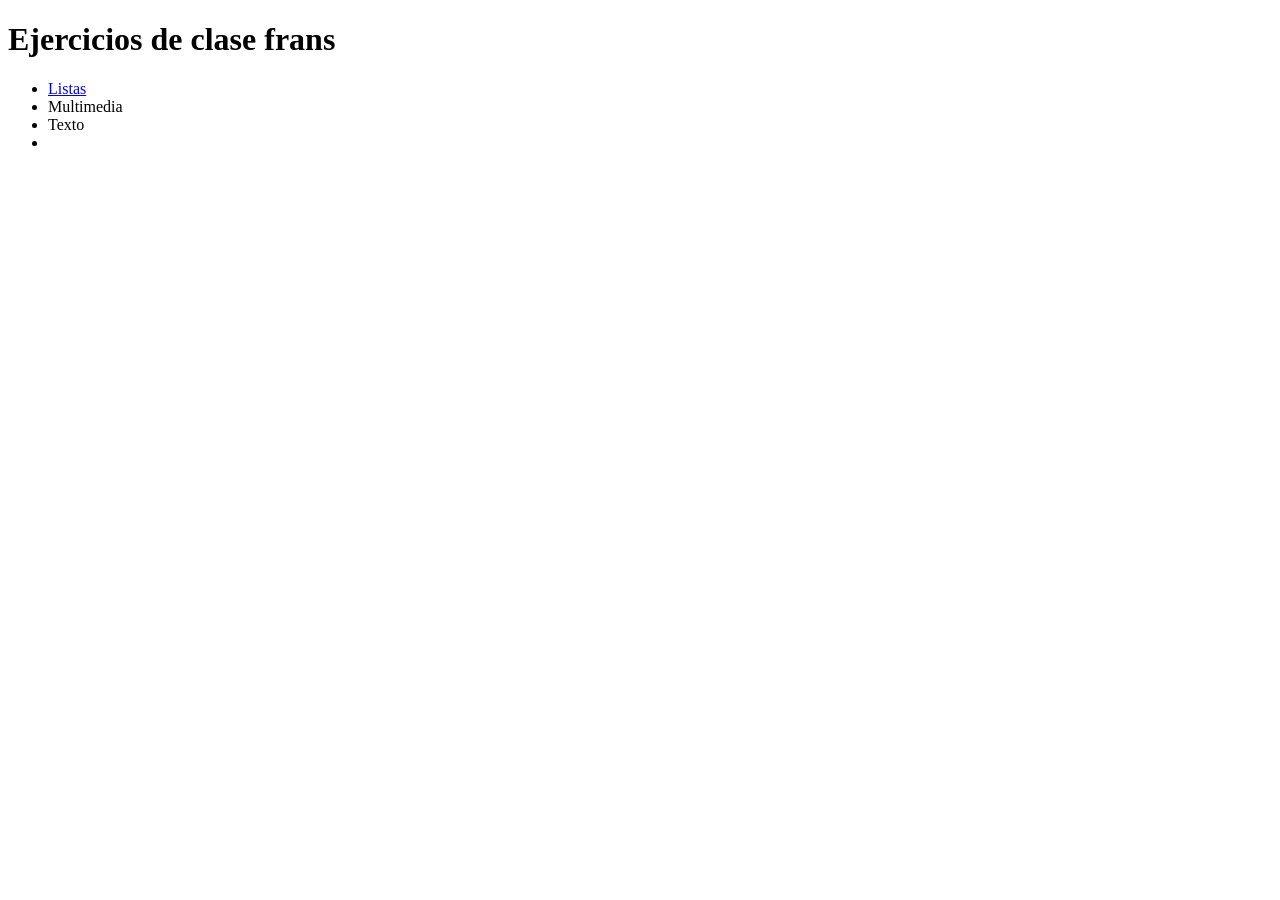
==== index.html @ 2573785f "update indice" ====
<!DOCTYPE html>
<html lang="en">
<head>
	<meta charset="UTF-8">
	<meta name="viewport" content="width=device-width, initial-scale=1.0">
	<title>Ejercicios de clase</title>
</head>
<body>
	<h1>Ejercicios de clase frans</h1>
	<ul>
		<li><a href="listas/Listas.html">Listas</a></li>
		<li>Multimedia</li>
		<li>Texto</li>
		<li></li>
	</ul>
</body>
</html>
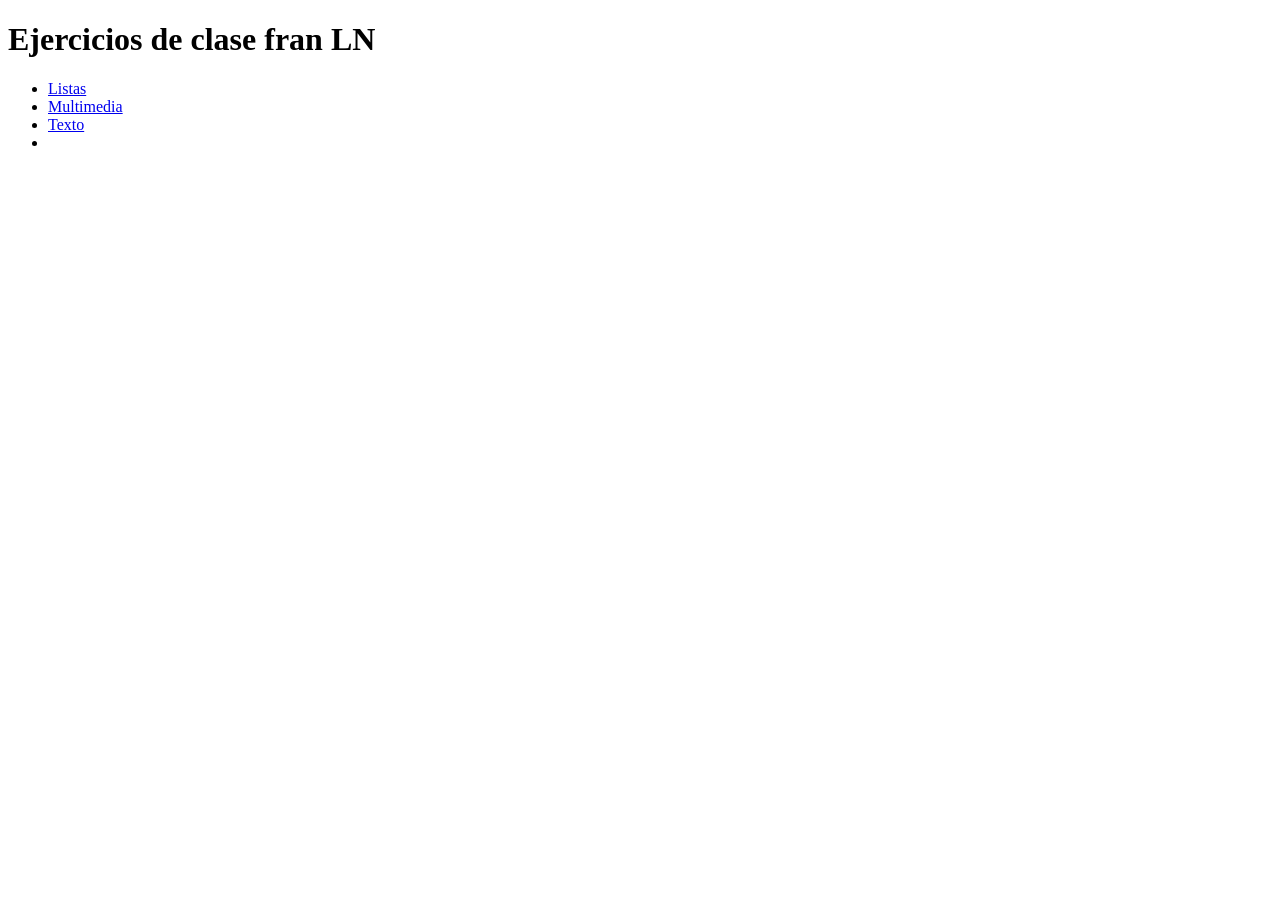
==== commit 190de4f4: "update de los ejercicios" ====
--- a/index.html
+++ b/index.html
@@ -6,11 +6,11 @@
 	<title>Ejercicios de clase</title>
 </head>
 <body>
-	<h1>Ejercicios de clase frans</h1>
+	<h1>Ejercicios de clase fran LN</h1>
 	<ul>
 		<li><a href="listas/Listas.html">Listas</a></li>
-		<li>Multimedia</li>
-		<li>Texto</li>
+		<li><a href="Multimedia/Video.html">Multimedia</a></li>
+		<li><a href="Texto/Texto.html">Texto</a></li>
 		<li></li>
 	</ul>
 </body>
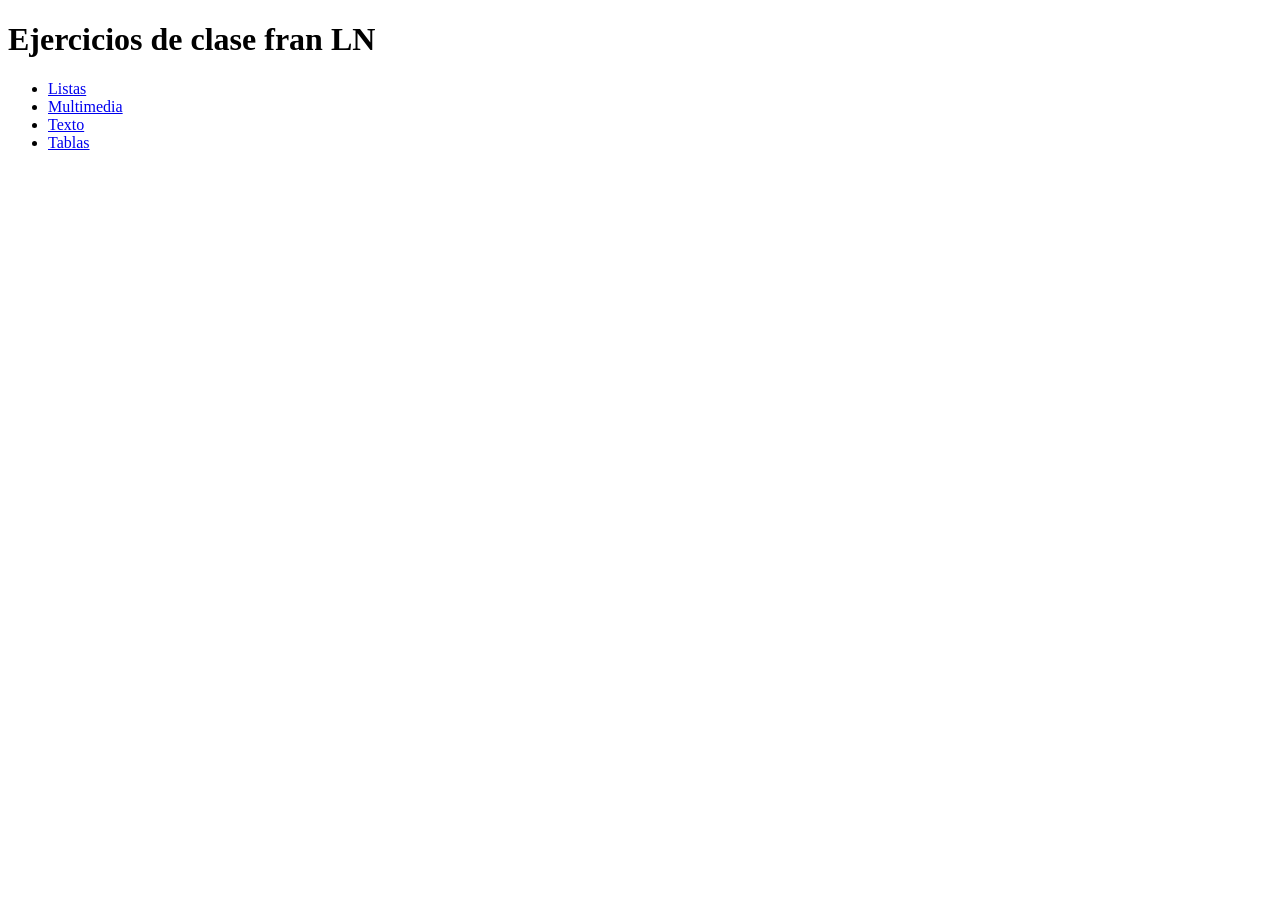
==== commit 5781d1d0: "añadido tablasal index" ====
--- a/index.html
+++ b/index.html
@@ -6,12 +6,12 @@
 	<title>Ejercicios de clase</title>
 </head>
 <body>
-	<h1>Ejercicios de clase fran LN</h1>
+	<h1>Ejercicios de clase fran LN </h1>
 	<ul>
 		<li><a href="listas/Listas.html">Listas</a></li>
 		<li><a href="Multimedia/Video.html">Multimedia</a></li>
 		<li><a href="Texto/Texto.html">Texto</a></li>
-		<li></li>
+		<li><a href="Tablas/tabla.html">Tablas</a></li>
 	</ul>
 </body>
 </html>
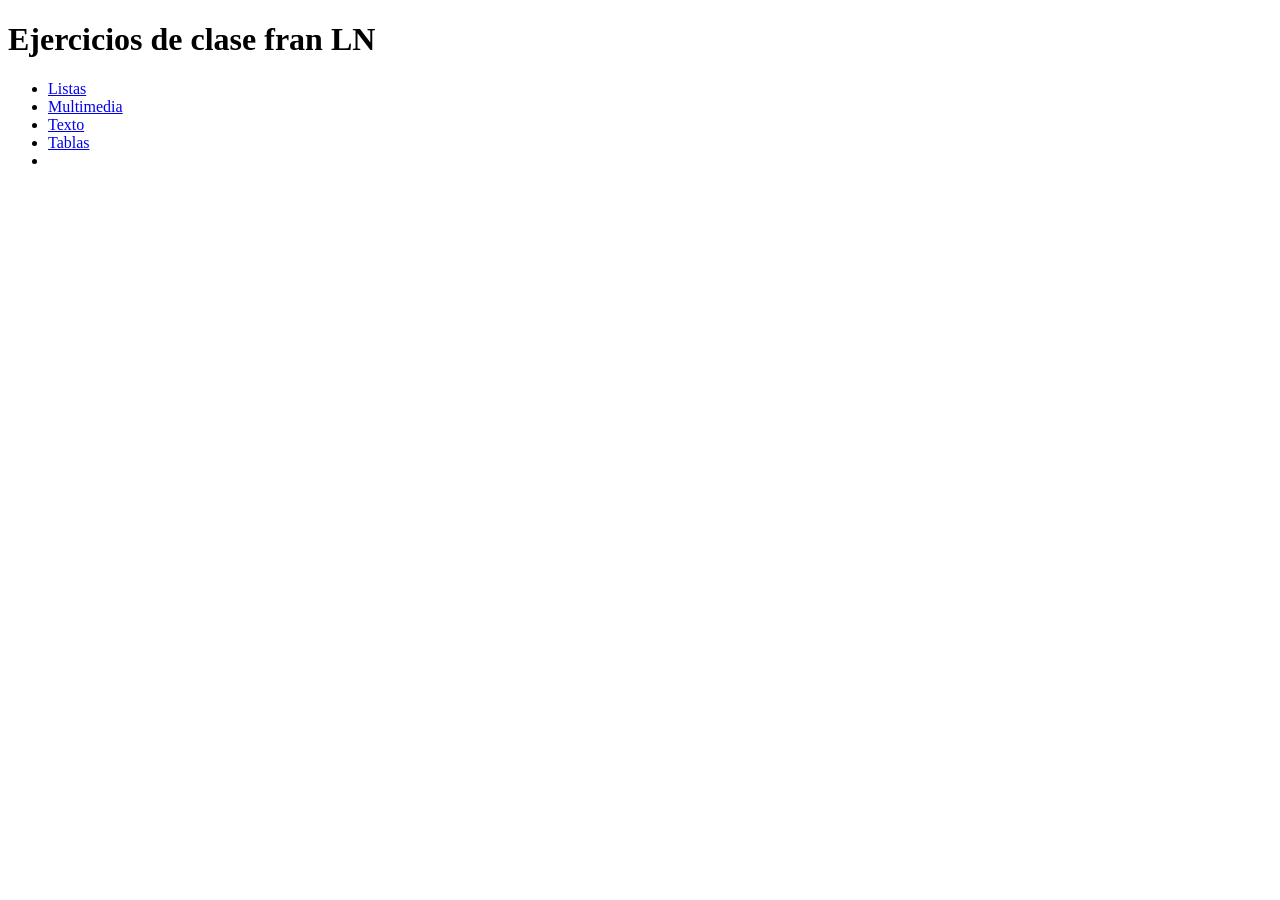
==== commit 65a14e5d: "añadido a index formu" ====
--- a/index.html
+++ b/index.html
@@ -12,6 +12,7 @@
 		<li><a href="Multimedia/Video.html">Multimedia</a></li>
 		<li><a href="Texto/Texto.html">Texto</a></li>
 		<li><a href="Tablas/tabla.html">Tablas</a></li>
+		<li><a href="Formularios/formulario.html"></a></li>
 	</ul>
 </body>
 </html>
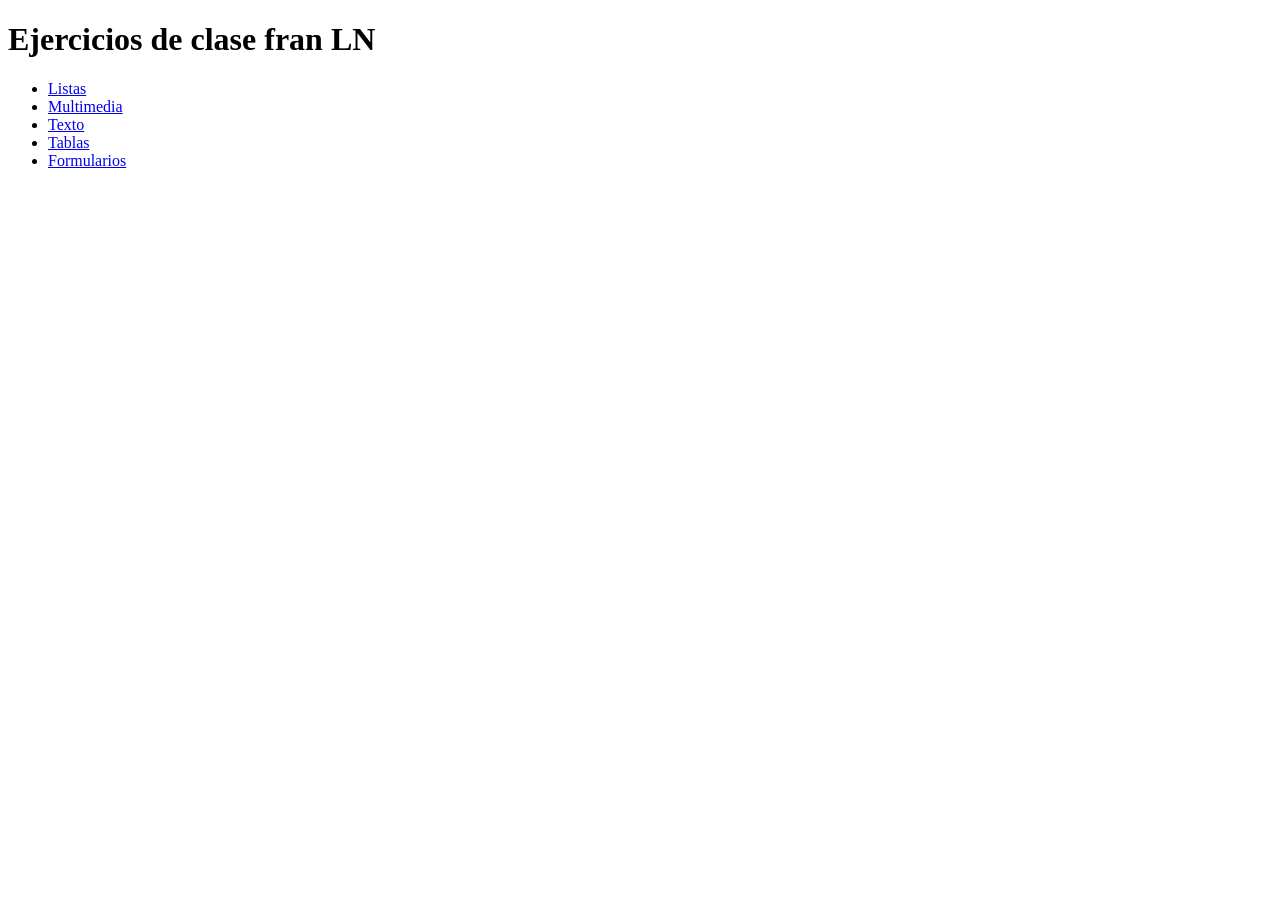
==== commit 4a4171e4: "cambio de nombre" ====
--- a/index.html
+++ b/index.html
@@ -12,7 +12,7 @@
 		<li><a href="Multimedia/Video.html">Multimedia</a></li>
 		<li><a href="Texto/Texto.html">Texto</a></li>
 		<li><a href="Tablas/tabla.html">Tablas</a></li>
-		<li><a href="Formularios/formulario.html"></a></li>
+		<li><a href="Formularios/formulario.html">Formularios</a></li>
 	</ul>
 </body>
 </html>
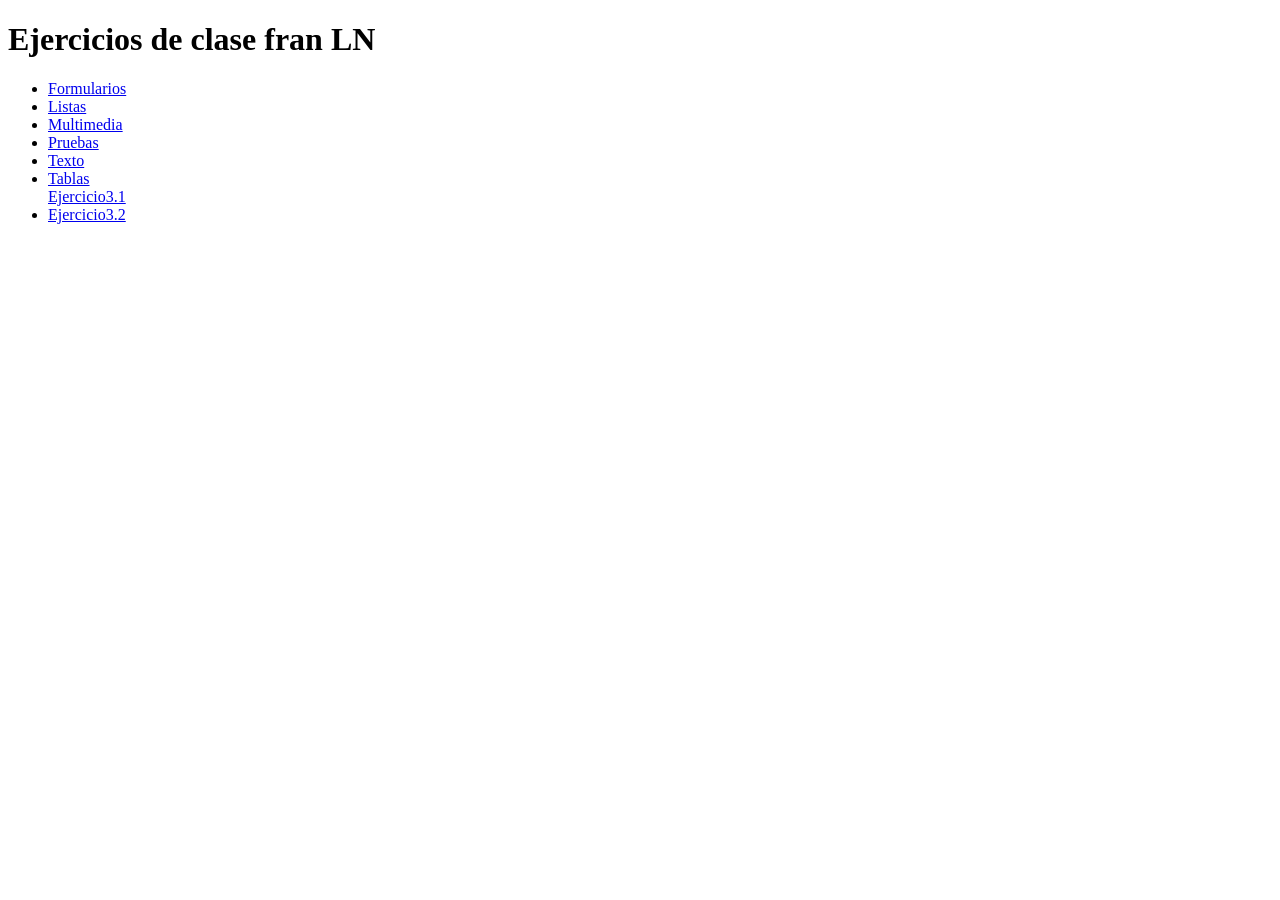
==== commit 0e678ec4: "." ====
--- a/index.html
+++ b/index.html
@@ -8,11 +8,15 @@
 <body>
 	<h1>Ejercicios de clase fran LN </h1>
 	<ul>
+		<li><a href="Formularios/formulario.html">Formularios</a></li>
 		<li><a href="listas/Listas.html">Listas</a></li>
 		<li><a href="Multimedia/Video.html">Multimedia</a></li>
+		<li><a href="Pruebas/index.html">Pruebas</a></li>
 		<li><a href="Texto/Texto.html">Texto</a></li>
 		<li><a href="Tablas/tabla.html">Tablas</a></li>
-		<li><a href="Formularios/formulario.html">Formularios</a></li>
+		<l1><a href="Ejercicios de css/ejercicio3.1.html">Ejercicio3.1</a></l1>
+		<li><a href="Ejercicios 2 css/Ejercicios2 css.html">Ejercicio3.2</a></li>
+		
 	</ul>
 </body>
 </html>
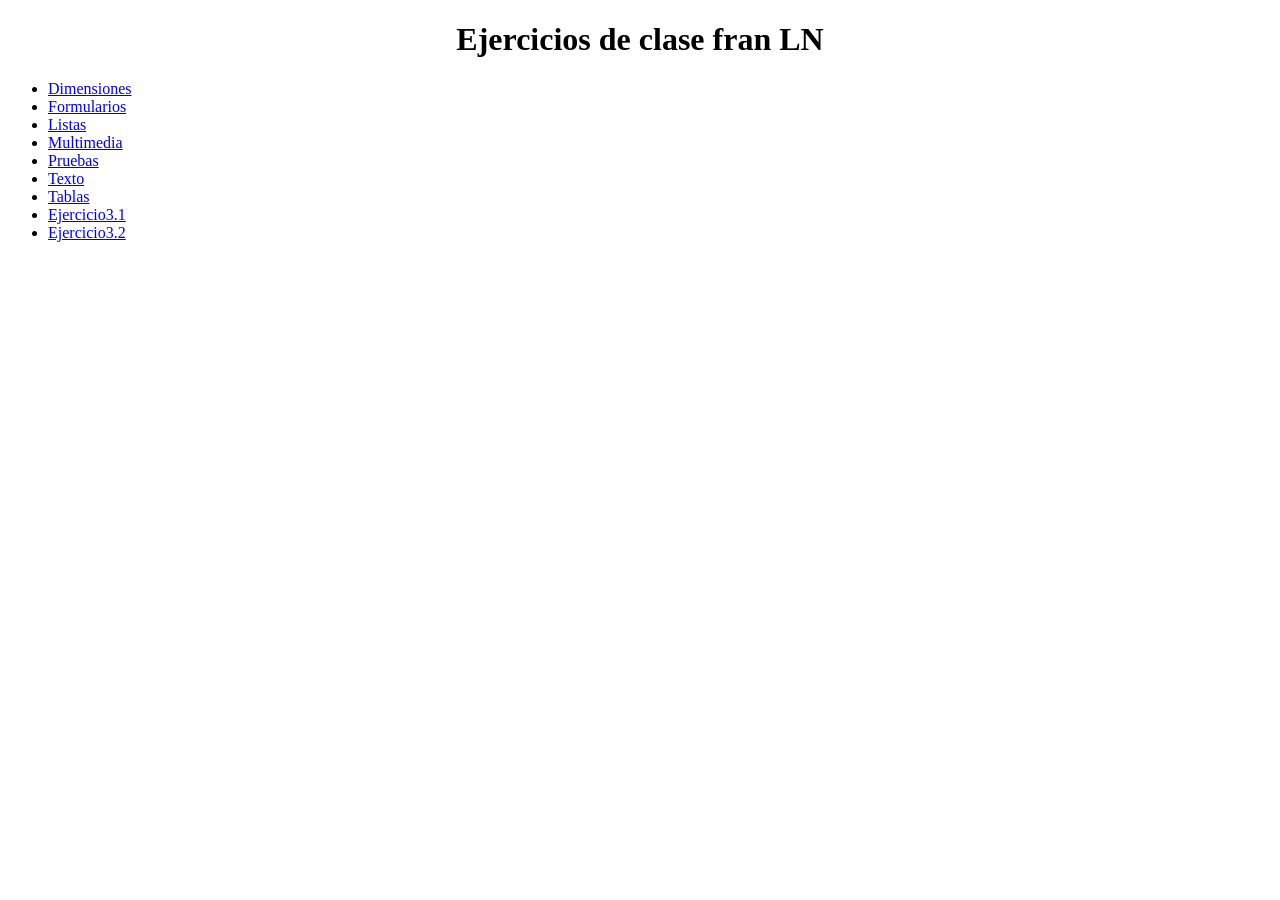
==== commit 9e2ad043: "Estilos nuevos en listas" ====
--- a/index.html
+++ b/index.html
@@ -6,15 +6,16 @@
 	<title>Ejercicios de clase</title>
 </head>
 <body>
-	<h1>Ejercicios de clase fran LN </h1>
+	<h1><center>Ejercicios de clase fran LN</center> </h1>
 	<ul>
+		<li> <a href="Dimensiones y unidades/Dimensiones y unidades.html">Dimensiones</a></li>
 		<li><a href="Formularios/formulario.html">Formularios</a></li>
 		<li><a href="listas/Listas.html">Listas</a></li>
 		<li><a href="Multimedia/Video.html">Multimedia</a></li>
 		<li><a href="Pruebas/index.html">Pruebas</a></li>
 		<li><a href="Texto/Texto.html">Texto</a></li>
 		<li><a href="Tablas/tabla.html">Tablas</a></li>
-		<l1><a href="Ejercicios de css/ejercicio3.1.html">Ejercicio3.1</a></l1>
+		<li><a href="Ejercicios de css/ejercicio3.1.html">Ejercicio3.1</a></li>
 		<li><a href="Ejercicios 2 css/Ejercicios2 css.html">Ejercicio3.2</a></li>
 		
 	</ul>
